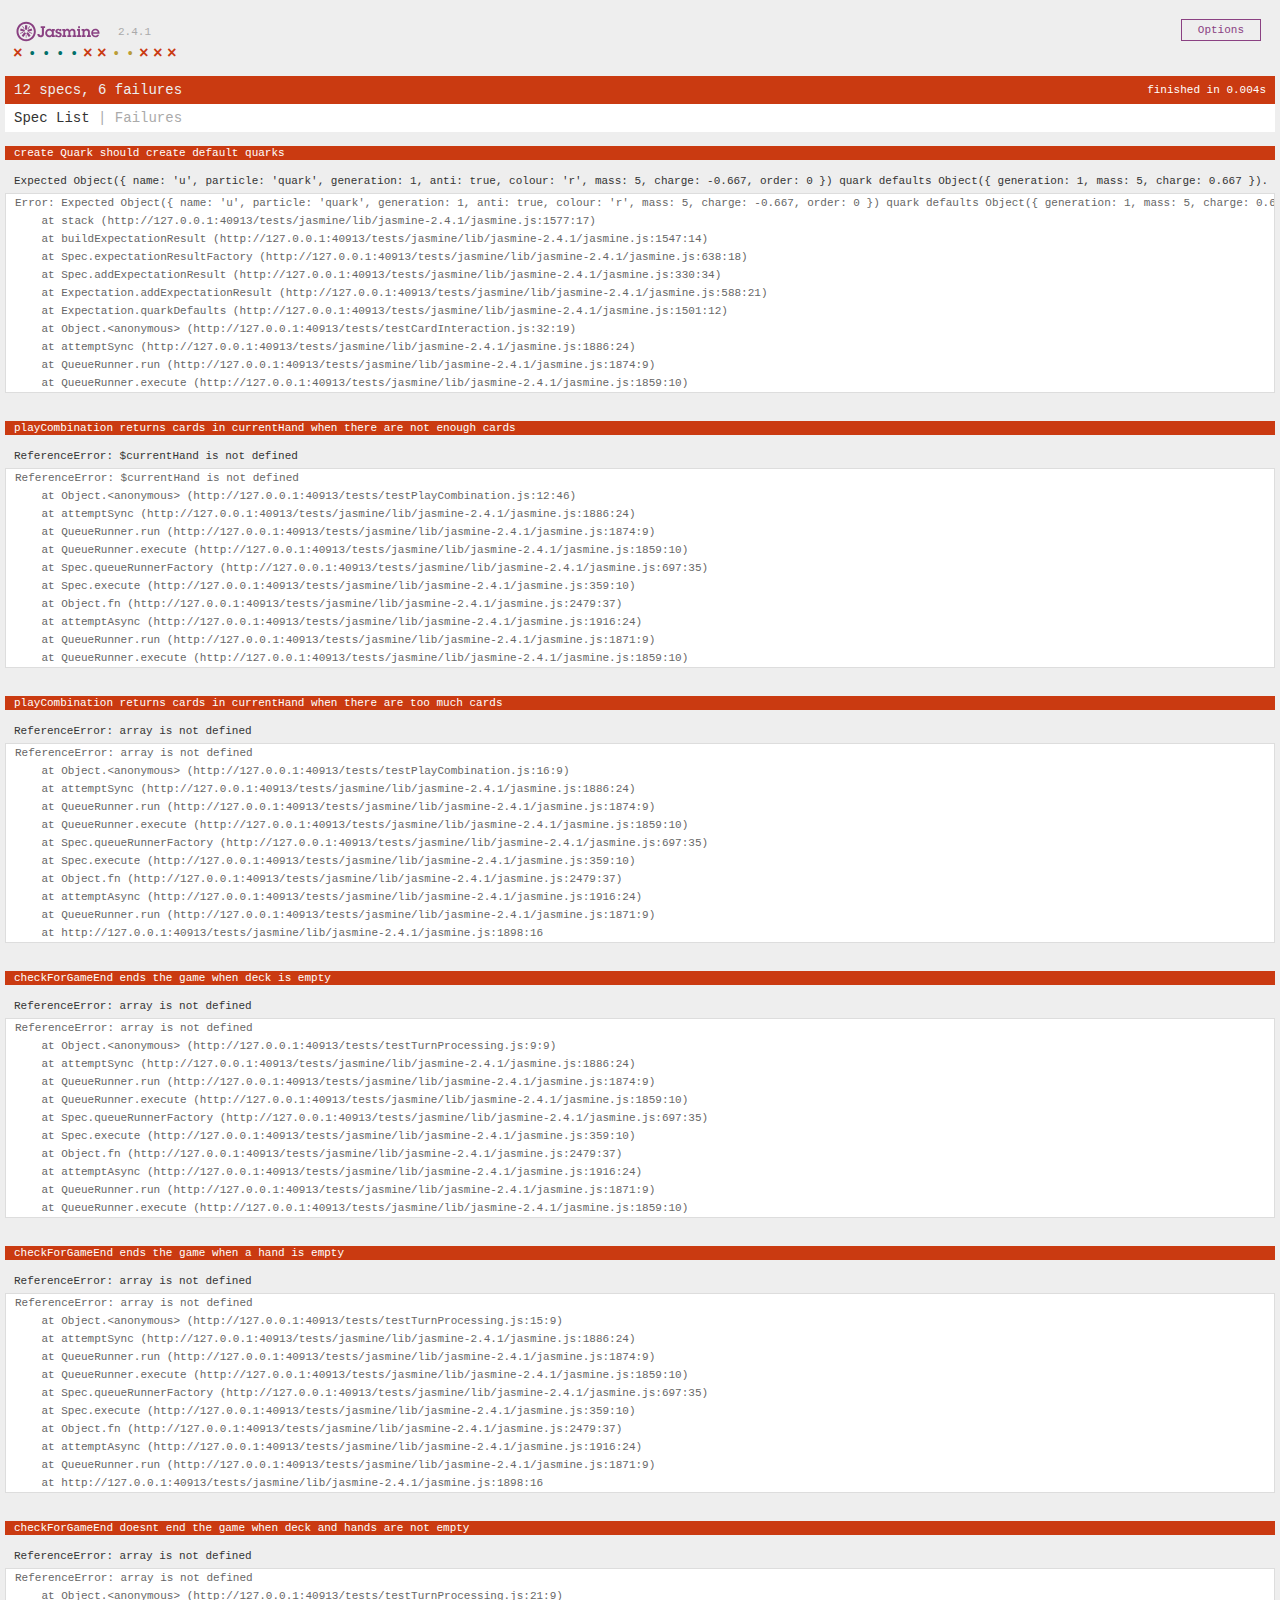
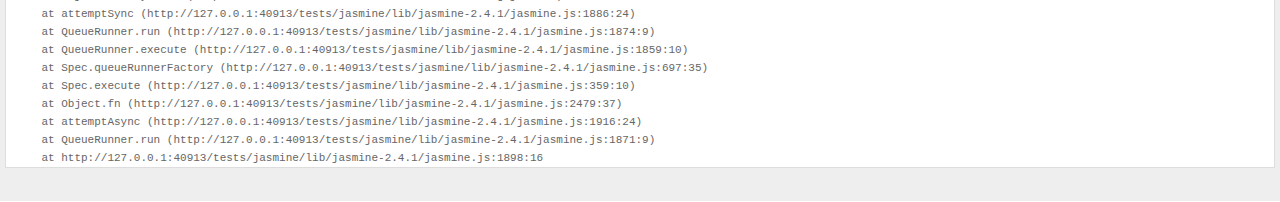
==== tests/index.html @ 9d556915 "jasmine and some tests, run them from ....../test/index.html" ====
<!DOCTYPE html>
<html>
<head>
  <meta charset="utf-8">
  <title>Jasmine Spec Runner v2.4.1</title>
<script src="http://ajax.googleapis.com/ajax/libs/jquery/1.11.2/jquery.min.js"></script>
  <link rel="shortcut icon" type="image/png" 
        href="./jasmine/lib/jasmine-2.4.1/jasmine_favicon.png">
  <link rel="stylesheet" href="./jasmine/lib/jasmine-2.4.1/jasmine.css">

  <script src="./jasmine/lib/jasmine-2.4.1/jasmine.js"></script>
  <script src="./jasmine/lib/jasmine-2.4.1/jasmine-html.js"></script>
  <script src="./jasmine/lib/jasmine-2.4.1/boot.js"></script>

  <script src="../js/cardInteraction.js"></script>
  <script src="./testCardInteraction.js"></script>
  
  <script src="../js/playCombination.js"></script>
  <script src="./testPlayCombination.js"></script>

  <script src="../js/turnProcessing.js"></script>
  <script src="./testTurnProcessing.js"></script>
  
  
  

</head>

<body>
</body>
</html>
---- tests/jasmine/lib/jasmine-2.4.1/jasmine.css ----
body { overflow-y: scroll; }

.jasmine_html-reporter { background-color: #eee; padding: 5px; margin: -8px; font-size: 11px; font-family: Monaco, "Lucida Console", monospace; line-height: 14px; color: #333; }
.jasmine_html-reporter a { text-decoration: none; }
.jasmine_html-reporter a:hover { text-decoration: underline; }
.jasmine_html-reporter p, .jasmine_html-reporter h1, .jasmine_html-reporter h2, .jasmine_html-reporter h3, .jasmine_html-reporter h4, .jasmine_html-reporter h5, .jasmine_html-reporter h6 { margin: 0; line-height: 14px; }
.jasmine_html-reporter .jasmine-banner, .jasmine_html-reporter .jasmine-symbol-summary, .jasmine_html-reporter .jasmine-summary, .jasmine_html-reporter .jasmine-result-message, .jasmine_html-reporter .jasmine-spec .jasmine-description, .jasmine_html-reporter .jasmine-spec-detail .jasmine-description, .jasmine_html-reporter .jasmine-alert .jasmine-bar, .jasmine_html-reporter .jasmine-stack-trace { padding-left: 9px; padding-right: 9px; }
.jasmine_html-reporter .jasmine-banner { position: relative; }
.jasmine_html-reporter .jasmine-banner .jasmine-title { background: url('[data-uri]') no-repeat; background: url('[data-uri]') no-repeat, none; -moz-background-size: 100%; -o-background-size: 100%; -webkit-background-size: 100%; background-size: 100%; display: block; float: left; width: 90px; height: 25px; }
.jasmine_html-reporter .jasmine-banner .jasmine-version { margin-left: 14px; position: relative; top: 6px; }
.jasmine_html-reporter #jasmine_content { position: fixed; right: 100%; }
.jasmine_html-reporter .jasmine-version { color: #aaa; }
.jasmine_html-reporter .jasmine-banner { margin-top: 14px; }
.jasmine_html-reporter .jasmine-duration { color: #fff; float: right; line-height: 28px; padding-right: 9px; }
.jasmine_html-reporter .jasmine-symbol-summary { overflow: hidden; *zoom: 1; margin: 14px 0; }
.jasmine_html-reporter .jasmine-symbol-summary li { display: inline-block; height: 10px; width: 14px; font-size: 16px; }
.jasmine_html-reporter .jasmine-symbol-summary li.jasmine-passed { font-size: 14px; }
.jasmine_html-reporter .jasmine-symbol-summary li.jasmine-passed:before { color: #007069; content: "\02022"; }
.jasmine_html-reporter .jasmine-symbol-summary li.jasmine-failed { line-height: 9px; }
.jasmine_html-reporter .jasmine-symbol-summary li.jasmine-failed:before { color: #ca3a11; content: "\d7"; font-weight: bold; margin-left: -1px; }
.jasmine_html-reporter .jasmine-symbol-summary li.jasmine-disabled { font-size: 14px; }
.jasmine_html-reporter .jasmine-symbol-summary li.jasmine-disabled:before { color: #bababa; content: "\02022"; }
.jasmine_html-reporter .jasmine-symbol-summary li.jasmine-pending { line-height: 17px; }
.jasmine_html-reporter .jasmine-symbol-summary li.jasmine-pending:before { color: #ba9d37; content: "*"; }
.jasmine_html-reporter .jasmine-symbol-summary li.jasmine-empty { font-size: 14px; }
.jasmine_html-reporter .jasmine-symbol-summary li.jasmine-empty:before { color: #ba9d37; content: "\02022"; }
.jasmine_html-reporter .jasmine-run-options { float: right; margin-right: 5px; border: 1px solid #8a4182; color: #8a4182; position: relative; line-height: 20px; }
.jasmine_html-reporter .jasmine-run-options .jasmine-trigger { cursor: pointer; padding: 8px 16px; }
.jasmine_html-reporter .jasmine-run-options .jasmine-payload { position: absolute; display: none; right: -1px; border: 1px solid #8a4182; background-color: #eee; white-space: nowrap; padding: 4px 8px; }
.jasmine_html-reporter .jasmine-run-options .jasmine-payload.jasmine-open { display: block; }
.jasmine_html-reporter .jasmine-bar { line-height: 28px; font-size: 14px; display: block; color: #eee; }
.jasmine_html-reporter .jasmine-bar.jasmine-failed { background-color: #ca3a11; }
.jasmine_html-reporter .jasmine-bar.jasmine-passed { background-color: #007069; }
.jasmine_html-reporter .jasmine-bar.jasmine-skipped { background-color: #bababa; }
.jasmine_html-reporter .jasmine-bar.jasmine-errored { background-color: #ca3a11; }
.jasmine_html-reporter .jasmine-bar.jasmine-menu { background-color: #fff; color: #aaa; }
.jasmine_html-reporter .jasmine-bar.jasmine-menu a { color: #333; }
.jasmine_html-reporter .jasmine-bar a { color: white; }
.jasmine_html-reporter.jasmine-spec-list .jasmine-bar.jasmine-menu.jasmine-failure-list, .jasmine_html-reporter.jasmine-spec-list .jasmine-results .jasmine-failures { display: none; }
.jasmine_html-reporter.jasmine-failure-list .jasmine-bar.jasmine-menu.jasmine-spec-list, .jasmine_html-reporter.jasmine-failure-list .jasmine-summary { display: none; }
.jasmine_html-reporter .jasmine-results { margin-top: 14px; }
.jasmine_html-reporter .jasmine-summary { margin-top: 14px; }
.jasmine_html-reporter .jasmine-summary ul { list-style-type: none; margin-left: 14px; padding-top: 0; padding-left: 0; }
.jasmine_html-reporter .jasmine-summary ul.jasmine-suite { margin-top: 7px; margin-bottom: 7px; }
.jasmine_html-reporter .jasmine-summary li.jasmine-passed a { color: #007069; }
.jasmine_html-reporter .jasmine-summary li.jasmine-failed a { color: #ca3a11; }
.jasmine_html-reporter .jasmine-summary li.jasmine-empty a { color: #ba9d37; }
.jasmine_html-reporter .jasmine-summary li.jasmine-pending a { color: #ba9d37; }
.jasmine_html-reporter .jasmine-summary li.jasmine-disabled a { color: #bababa; }
.jasmine_html-reporter .jasmine-description + .jasmine-suite { margin-top: 0; }
.jasmine_html-reporter .jasmine-suite { margin-top: 14px; }
.jasmine_html-reporter .jasmine-suite a { color: #333; }
.jasmine_html-reporter .jasmine-failures .jasmine-spec-detail { margin-bottom: 28px; }
.jasmine_html-reporter .jasmine-failures .jasmine-spec-detail .jasmine-description { background-color: #ca3a11; }
.jasmine_html-reporter .jasmine-failures .jasmine-spec-detail .jasmine-description a { color: white; }
.jasmine_html-reporter .jasmine-result-message { padding-top: 14px; color: #333; white-space: pre; }
.jasmine_html-reporter .jasmine-result-message span.jasmine-result { display: block; }
.jasmine_html-reporter .jasmine-stack-trace { margin: 5px 0 0 0; max-height: 224px; overflow: auto; line-height: 18px; color: #666; border: 1px solid #ddd; background: white; white-space: pre; }
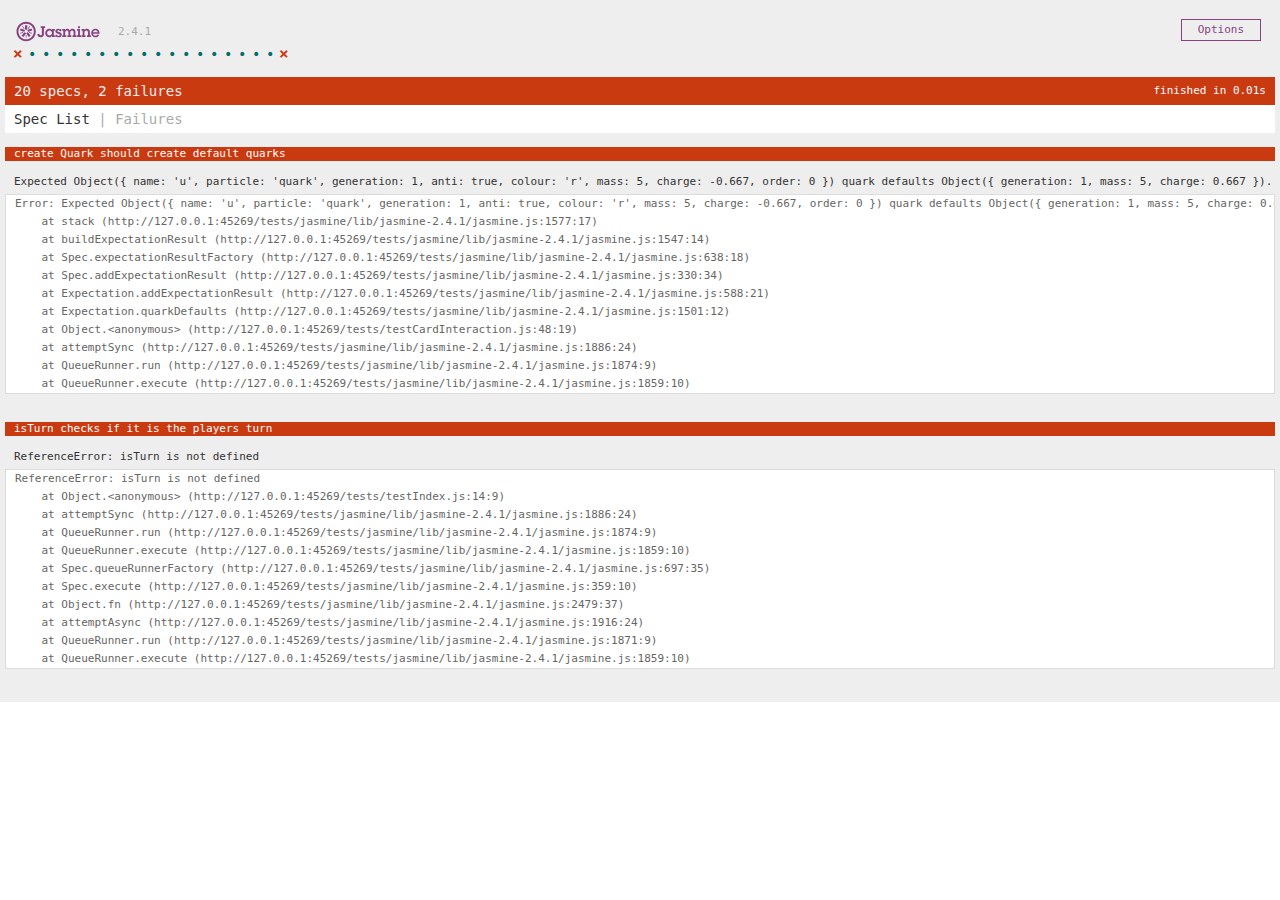
==== commit 1b35db4c: "begonnen aan test isTurn" ====
--- a/tests/index.html
+++ b/tests/index.html
@@ -21,7 +21,8 @@
   <script src="../js/turnProcessing.js"></script>
   <script src="./testTurnProcessing.js"></script>
   
-  
+  <script src="../index.php"></script>
+  <script src="./testIndex.js"></script>
   
 
 </head>
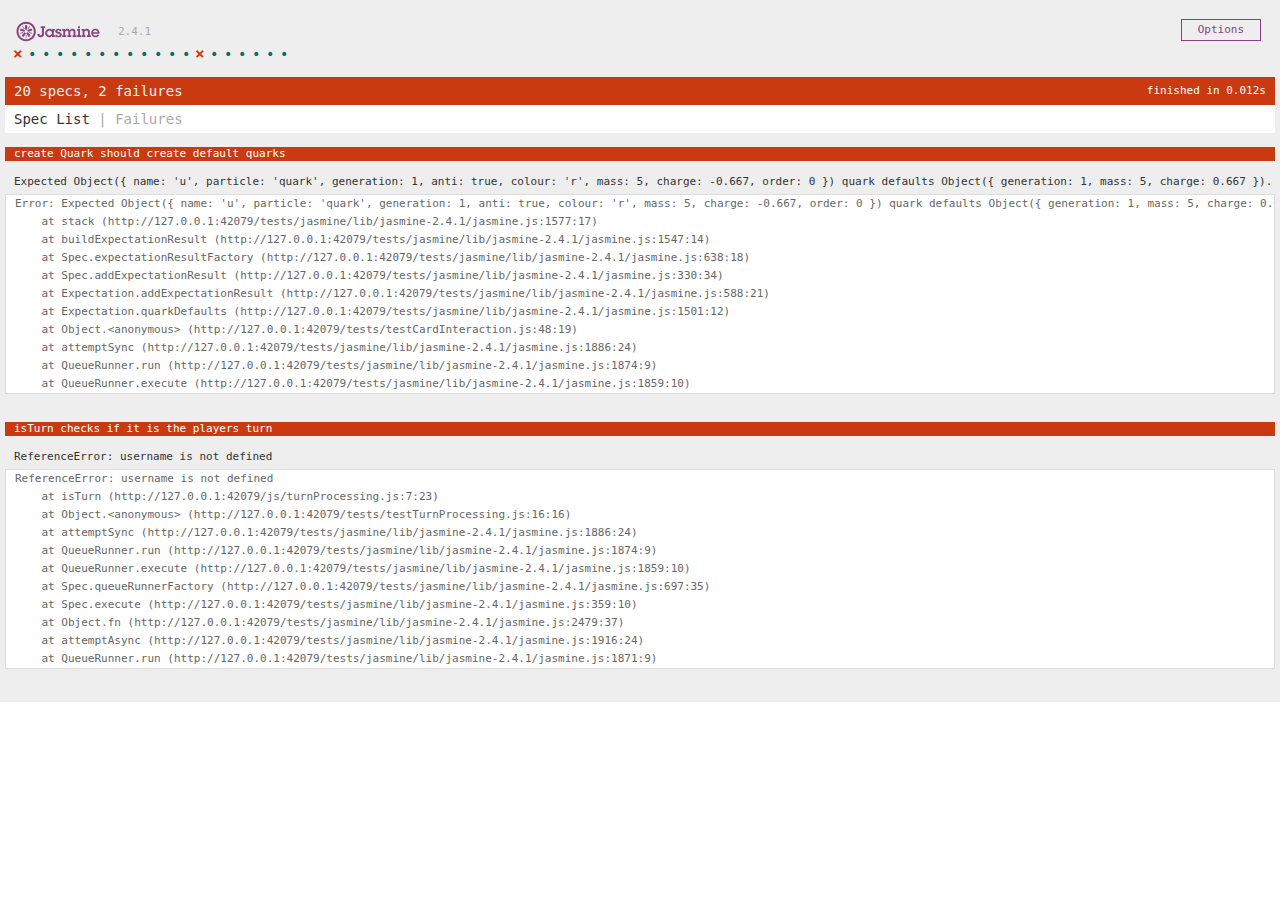
==== commit c06fd73b: "gewerkt aan testIsTurn" ====
--- a/tests/index.html
+++ b/tests/index.html
@@ -21,9 +21,6 @@
   <script src="../js/turnProcessing.js"></script>
   <script src="./testTurnProcessing.js"></script>
   
-  <script src="../index.php"></script>
-  <script src="./testIndex.js"></script>
-  
 
 </head>
 
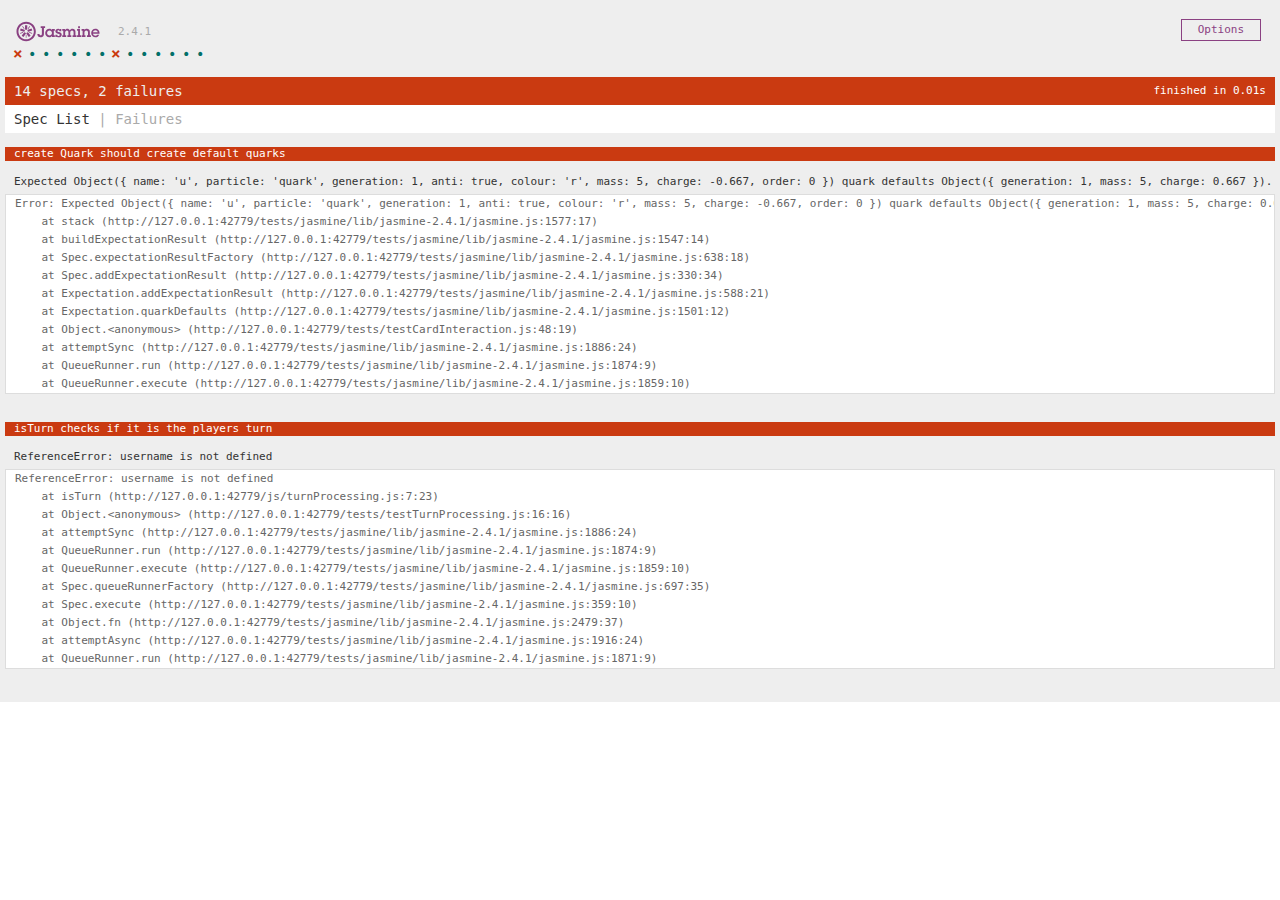
==== commit a90f030f: "Geprobeerd om tests te laten werken, verder de informatie toegevoegd die verschijnt als een combinat" ====
--- a/tests/index.html
+++ b/tests/index.html
@@ -15,8 +15,8 @@
   <script src="../js/cardInteraction.js"></script>
   <script src="./testCardInteraction.js"></script>
   
-  <script src="../js/playCombination.js"></script>
-  <script src="./testPlayCombination.js"></script>
+ <!--<script src="../js/playCombination.js"></script>
+ <script src="./testPlayCombination.js"></script>-->
 
   <script src="../js/turnProcessing.js"></script>
   <script src="./testTurnProcessing.js"></script>
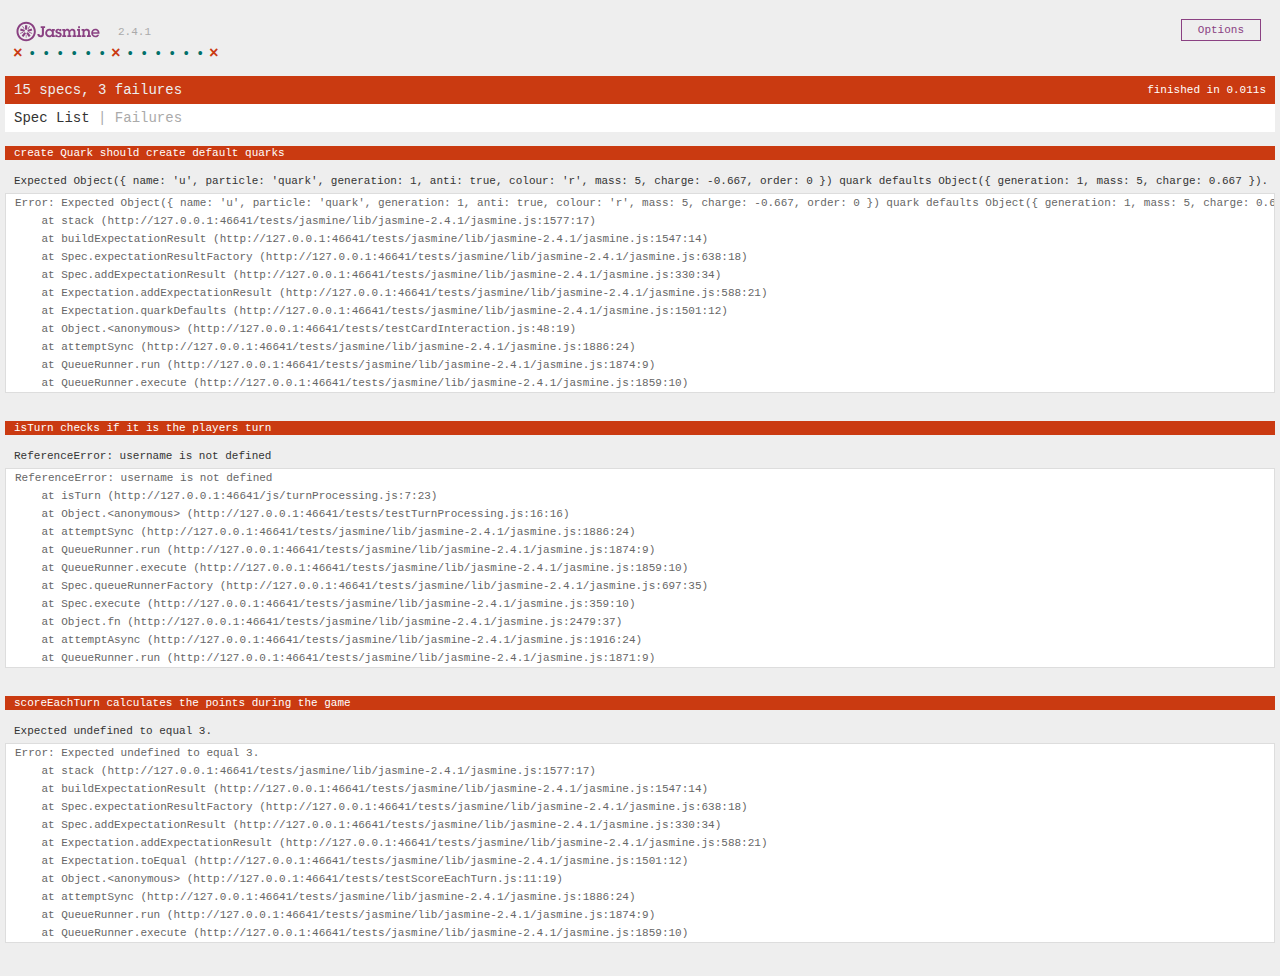
==== commit 3ad7871f: "scoreEachTurn verbeterd en begonnen met testen." ====
--- a/tests/index.html
+++ b/tests/index.html
@@ -21,6 +21,8 @@
   <script src="../js/turnProcessing.js"></script>
   <script src="./testTurnProcessing.js"></script>
   
+  <script src="../js/scoreEachTurn.js"></script>
+  <script src="./testScoreEachTurn.js"></script>
 
 </head>
 
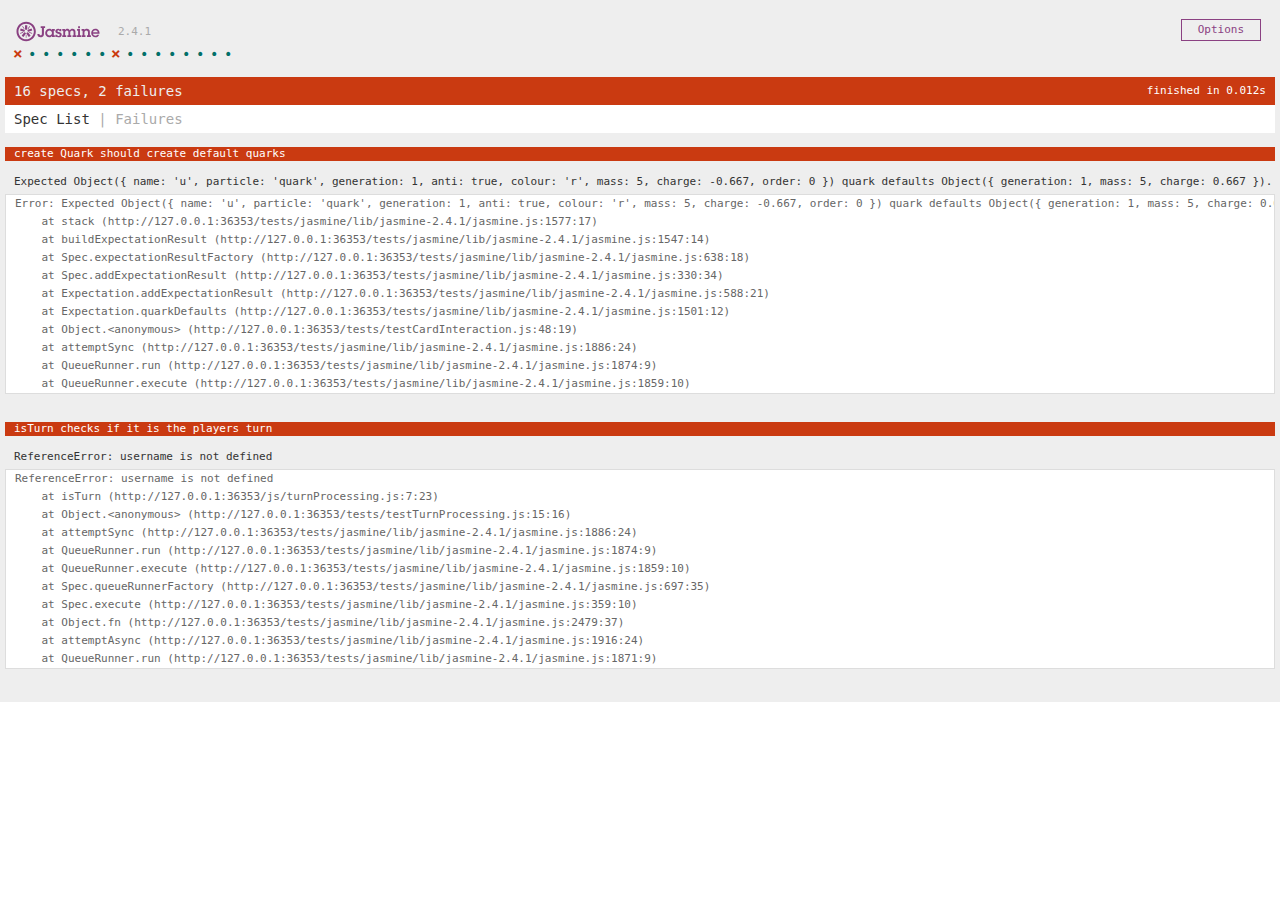
==== commit 9cff2b3b: "Small changes" ====
--- a/tests/index.html
+++ b/tests/index.html
@@ -23,6 +23,10 @@
   
   <script src="../js/scoreEachTurn.js"></script>
   <script src="./testScoreEachTurn.js"></script>
+  
+   <script src="../js/scoreEndGame.js"></script>
+  <script src="./testScoreEndGame.js"></script>
+
 
 </head>
 
